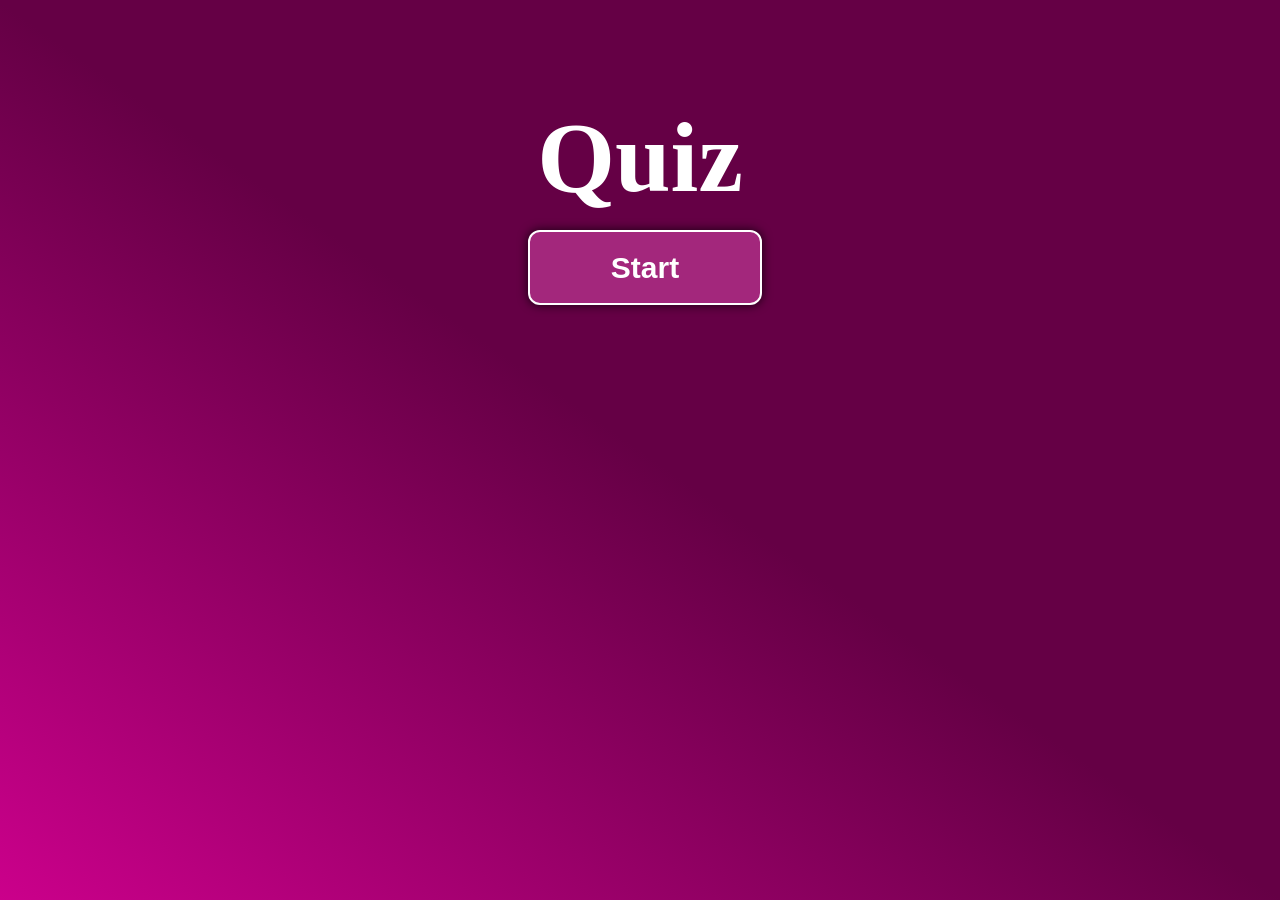
==== index.html @ 8adc610a "Premier commit" ====
<!DOCTYPE html>
<html lang="en">
<head>
    <meta charset="UTF-8">
    <meta name="viewport" content="width=device-width, initial-scale=1.0">
    <link rel="stylesheet" href="style.css">
    <title>Document</title>
</head>
<body>
    <div class="indexx">
    <h1>Quiz</h1>
    <button type="submit" class="btn_start">
        Start
        <a href="quiz.html"></a>
    </button>
</div>
</body>
</html>
---- style.css ----
*{
    margin: 0;
    padding: 0;
    box-sizing: border-box;
    background: linear-gradient(35deg,#CB008B 0%,#650045 50%) fixed;
}

.indexx{
    display: flex;
    justify-content: center;
    flex-direction: column;
    align-items: center;
    margin: 100px;
}
h1{
    font-size: 100px;
    font-weight: bold;
    text-align: center;
    color: white;

}
.btn_start{
    margin: 15px 0 0 10px;
    cursor: pointer;
    width: 234px;
    height: 75px;
    background: #A3277C;
    font-size: 30px;
    font-weight: bold;
    text-align: center;
    color: white;
    border: solid 2px white;
    border-radius: 12px;
    box-shadow: 0 0 10px 1px rgba(0, 0, 0, 0.646);
}
.btn_start:hover{
    color: #A3277C;
    background: white;
    border: solid 2px #A3277C;
    transition: 0.3s;
    box-shadow:  0 0 10px 1px white;
}
/* page quizez */
.quiz_form{
    width: 550px;
    height: 500px;
    border: solid 3px white;
    border-radius: 32px;
    align-items: center;
    background: linear-gradient(35deg,#A3277C,#3D0F2E) no-repeat;
}
h2{
    color: white;
    font-size: 41px;
    font-weight: bold;
}
.answers{
    background: none;
    display: flex;
    flex-direction: column;
    align-items: center;
}
.answer{
    width: 400px;
    height: 70px;
    border: solid 2px white;
    border-radius: 12px;
    background: linear-gradient(to right,#3D0F2E,#CB008B);
    text-align: center;

}
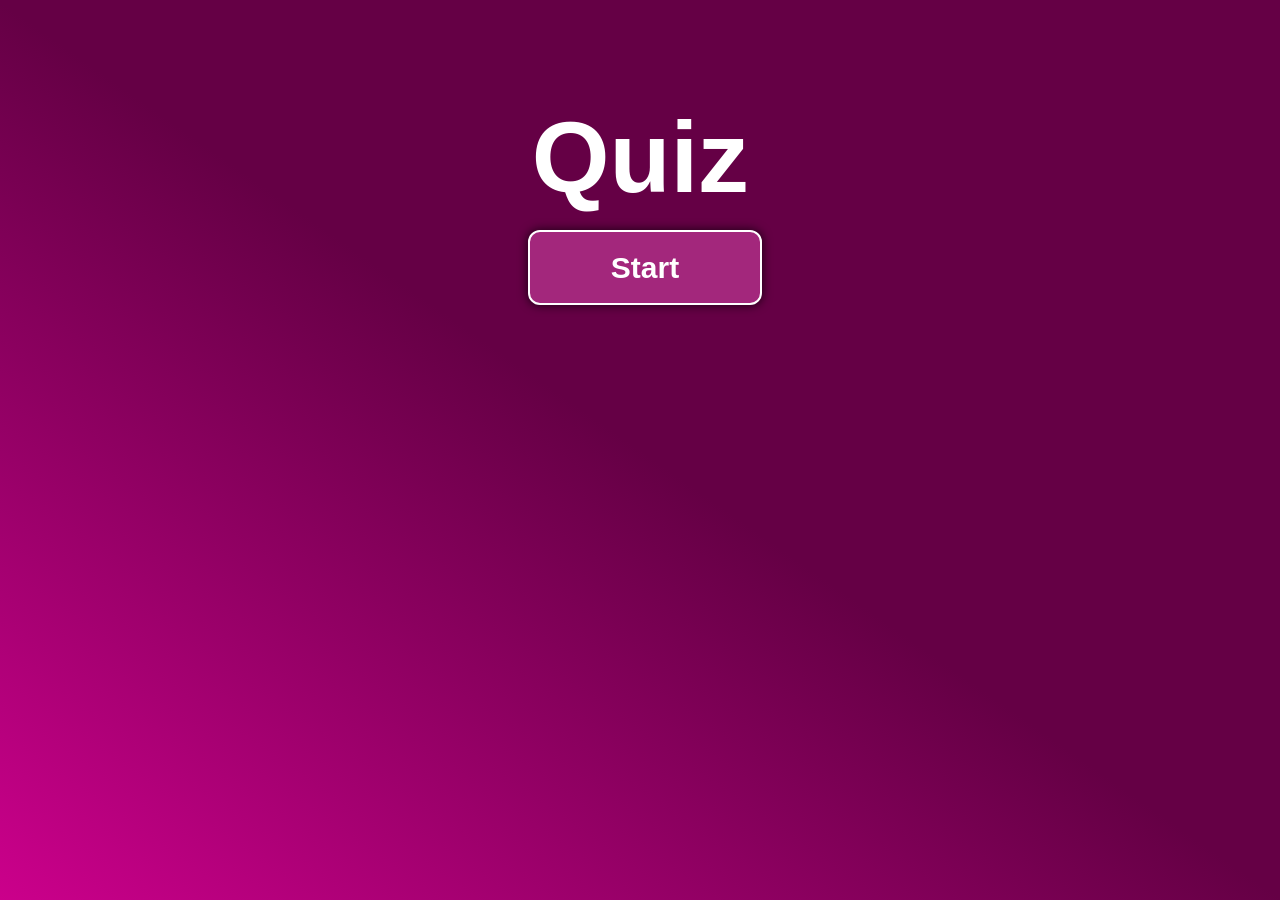
==== commit 60486d5c: "afficherla question n°1" ====
--- a/index.html
+++ b/index.html
@@ -9,10 +9,13 @@
 <body>
     <div class="indexx">
     <h1>Quiz</h1>
-    <button type="submit" class="btn_start">
+    <a href="quiz.html">
+        <button type="submit" class="btn_start" >
+        
         Start
-        <a href="quiz.html"></a>
     </button>
+    </a>
+    
 </div>
 </body>
 </html>
--- a/style.css
+++ b/style.css
@@ -1,25 +1,28 @@
-*{
+* {
     margin: 0;
     padding: 0;
     box-sizing: border-box;
-    background: linear-gradient(35deg,#CB008B 0%,#650045 50%) fixed;
+    background: linear-gradient(35deg, #CB008B 0%, #650045 50%) fixed;
+    font-family: sans-serif;
 }
 
-.indexx{
+.indexx {
     display: flex;
     justify-content: center;
     flex-direction: column;
     align-items: center;
     margin: 100px;
 }
-h1{
+
+h1 {
     font-size: 100px;
     font-weight: bold;
     text-align: center;
     color: white;
 
 }
-.btn_start{
+
+.btn_start {
     margin: 15px 0 0 10px;
     cursor: pointer;
     width: 234px;
@@ -33,39 +36,101 @@
     border-radius: 12px;
     box-shadow: 0 0 10px 1px rgba(0, 0, 0, 0.646);
 }
-.btn_start:hover{
+
+.btn_start:hover {
     color: #A3277C;
     background: white;
     border: solid 2px #A3277C;
     transition: 0.3s;
-    box-shadow:  0 0 10px 1px white;
+    box-shadow: 0 0 10px 1px white;
 }
+
 /* page quizez */
-.quiz_form{
+.quiz_form {
     width: 550px;
     height: 500px;
+    padding-top: 20px;
     border: solid 3px white;
+    margin:  20px auto;
     border-radius: 32px;
     align-items: center;
-    background: linear-gradient(35deg,#A3277C,#3D0F2E) no-repeat;
+    background: linear-gradient(35deg, #A3277C, #3D0F2E) no-repeat;
+    box-shadow: 0 0 10px 5px black;
+
 }
-h2{
+
+.div_quiz_form {
+    background: none;
+}
+
+input {
+    cursor: pointer;
+}
+
+h2 {
     color: white;
-    font-size: 41px;
+    font-size: 25px;
     font-weight: bold;
+    background: none;
+    padding: 20px;
 }
-.answers{
+
+.answers {
     background: none;
     display: flex;
     flex-direction: column;
+    gap: 1rem;
     align-items: center;
 }
-.answer{
+
+.answer {
     width: 400px;
+    padding: 25px 15px;
+    font-size: 20px;
+    color: white;
     height: 70px;
     border: solid 2px white;
     border-radius: 12px;
-    background: linear-gradient(to right,#3D0F2E,#CB008B);
-    text-align: center;
+    background: linear-gradient(to right, #3D0F2E, #CB008B);
+    cursor: pointer;
+
+}
+span{
+    background: none;
+}
+
+.botton {
+    padding: 15px 73px;
+    display: flex;
+    justify-content: space-between;
+    background: none;
+}
+
+.btn_ {
+    padding: 15px;
+    width: 120px;
+    border: solid 2px white;
+    font-size: 15px;
+    border-radius: 12px;
+    cursor: pointer;
+    color: #fff;
+}
+
+#btn_prec:hover {
+    background: white;
+    border: solid 2px red;
+    color: red;
+    box-shadow: 0 0 10px red;
+    transition: 0.4s;
+
+}
+
+#btn_suiv:hover {
+    background: white;
+    color: green;
+    border: solid 2px green;
+    box-shadow: 0 0 10px green;
+    transition: 0.4s;
+
 
 }
